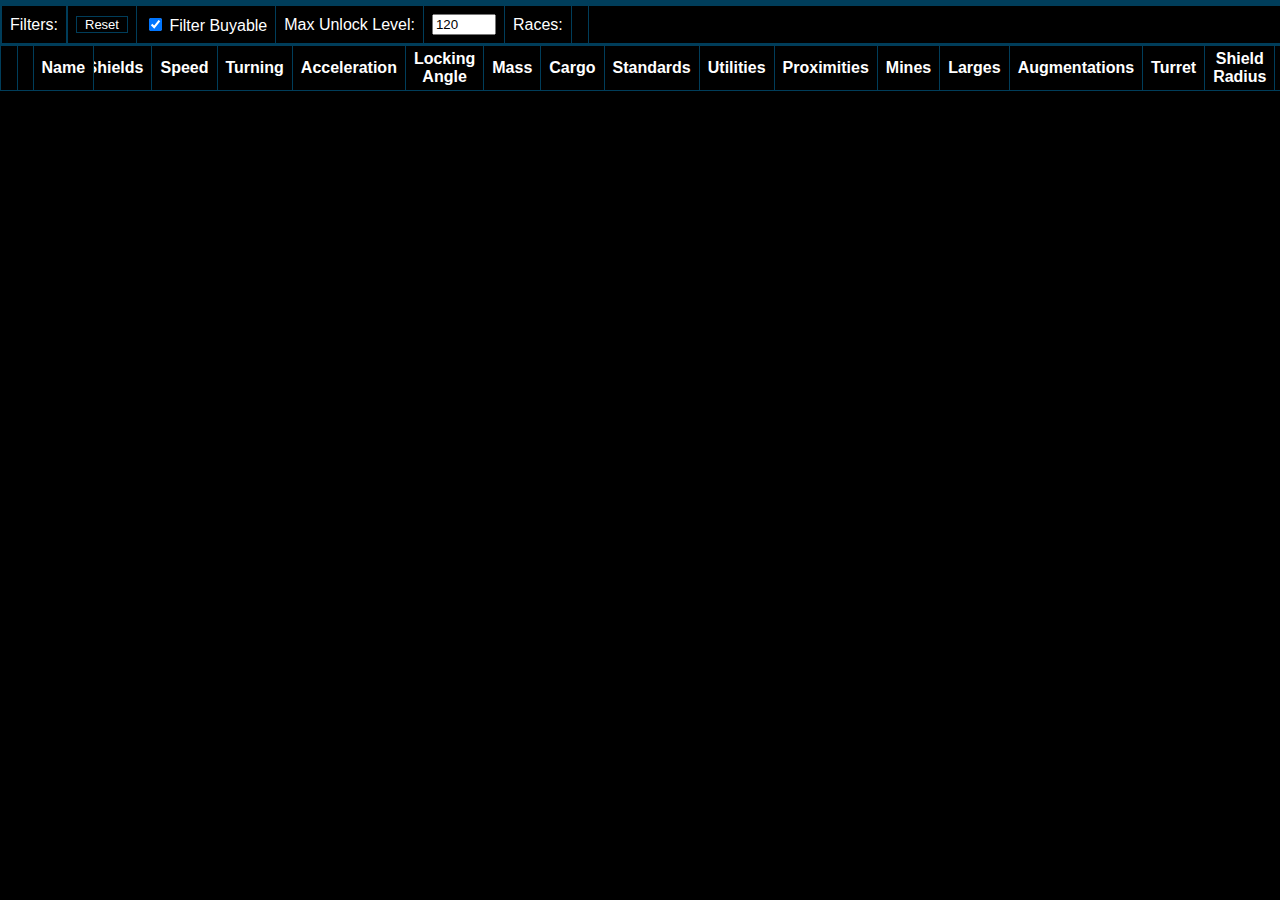
==== index.html @ e5f1822d "Rename Index.html to index.html" ====
<!DOCTYPE html>
<html>
<head>
   <!--
      Filename: Shipyard.html
   -->
   <meta charset="utf-8" />
   <title>Shipyard</title>
   <link rel="stylesheet" href="style_sy.css" />
   <link rel="stylesheet" href="style_c.css" />
</head>
    <body>
	
		<nav></nav>
        <header>
            <div>
                Filters:
            </div>
            <div>
                <button onclick="resetConfig();">Reset</button>
            </div>
            <label for="need_buyable">
                <div>
                    <input id="need_buyable"  type="checkbox" checked></input> Filter Buyable
                </div>
            </label>
            <label for="max_level">Max Unlock Level:</label>
            <div>
                <input id="max_level" type="number" min="0" max="120" value = 120></input>
            </div>
            <div>
                Races:
            </div>
            <div class="races-container">
                <!--Populated with buttons by code-->
            </div>
        </header>
        <table id = "main" class = "table">
            <thead>
                <tr>
                    <th data-key="#icon"></th>
                    <th class=sorter data-key="name">Name</th>
                    <th class=sorter data-key="maxShield">Shields</th>
                    <th class=sorter data-key="maxSpeed">Speed</th>
                    <th class=sorter data-key="turning">Turning</th>
                    <th class=sorter data-key="accel">Acceleration</th>
                    <th class=sorter data-key="lockingAngle">Locking Angle</th>
                    <th class=sorter data-key="mass">Mass</th>
                    <th class=sorter data-key="cargoAmount">Cargo</th>
                    <th class=sorter data-key="standardSecondary">Standards</th>
                    <th class=sorter data-key="utilitySecondary">Utilities</th>
                    <th class=sorter data-key="proximitySecondary">Proximities</th>
                    <th class=sorter data-key="mineSecondary">Mines</th>
                    <th class=sorter data-key="largeSecondary">Larges</th>
                    <th class=sorter data-key="augmentations">Augmentations</th>
                    <th class=sorter data-key="turretSlot">Turret</th>
                    <th class=sorter data-key="shieldSize">Shield Radius</th>
                    <th class=sorter data-key="unlockLevel">Level</th>
                    <th class=sorter data-key="race">Race</th>
                    <th class=sorter data-key="buyable">Buyable</th>
                    <th class=sorter data-key="price" data-key-secondary="lifePrice">Price/Life</th>
                    <th data-key="description" data-scroll="1">Description</th>
                </tr>
            </thead>
            <tbody>
            </tbody>
        </table>
        <script src="https://ajax.aspnetcdn.com/ajax/jQuery/jquery-3.4.1.min.js"></script>
        <script src="smallConstants.min.js"></script>
        <script src="common.js"></script>
        <script src="setupShipyard.js"></script>
        
    </body>

</html>
---- style_sy.css ----
#main td{
  cursor: pointer;
}
#main td:first-child{
   text-align:center;
   padding:1px;
     
}

#main tr:hover td{
   
  border: 1px solid #008cc4;
  position:relative;
}
#main tr:hover td::before{
  content:"";
  width:100%;
  position:absolute;
  left:0;
  top:-1px;
  border: 1px solid #008cc4;
  border-bottom: none;
  z-index: 1;
}

#main th.sorter:hover{

  z-index: 12;
}


#main td:nth-child(1),#main th:nth-child(1){
  position: -webkit-sticky !important;
  position: sticky !important;
  left:0px;
  background-clip: padding-box;
}
#main td:nth-child(2),#main th:nth-child(2){
  position: -webkit-sticky !important;
  position: sticky !important;
  left:33px;
  background-clip: padding-box;
}
//Set the z indexs of the rows and header so that the header is always on top.{}
#main td:nth-child(1),#main td:nth-child(2){
  z-index:0;
}
#main tr:hover td:nth-child(1),#main tr:hover td:nth-child(2){
  z-index:1;
}
#main th:nth-child(1),#main th:nth-child(2){
  z-index:10;
}
#main th{
 z-index:9;
}

// Some css shenanigans to make the border between cells actually show up.{}
#main td:nth-child(1):after,#main td:nth-child(2):after{
    content:'';
    position:absolute;
    right: 0px;
    bottom: 0px;
    height: 100%;
    width: 100%;
    outline:  1px solid #003d5a;
    z-index: -1;
    background-color:black;
}

#main tr:hover td:nth-child(1):after,#main tr:hover td:nth-child(2):after{
    content:'';
    position:absolute;
    right: 0px;
    bottom: 0px;
    height: 100%;
    width: 100%;
    outline:  1px solid #008cc4;
    z-index: -1;
    background-color:black;
}
---- style_c.css ----
html{
  font-family: Arial,Helvetica Neue,Helvetica,sans-serif; 
}
.square {

    position: relative;
    padding-top: 100%;
}
.square>*{

    position: absolute;
    top:0;
    left:0;

}
header, nav{
  display:flex;
  align-items:stretch;
  border-top: 2px solid #003d5a;
 
  border-bottom: 2px solid #003d5a;
  width: 100%;
}
header>*,nav>* {
  display: flex;
  justify-content: center;
  align-content: center;
  flex-direction: column;
  border-left: 1px solid #003d5a;
  padding: 0.5em;
  text-align: center;
}
header>*:last-child,nav>*:last-child {
  
  border-right: 1px solid #003d5a;
}
header>*:first-child {
  
  border-left: 2px solid #003d5a;
  border-right: 1px solid #003d5a;
}
header .checkbox input{
  margin: 2px 3px 2px 3px;
  height: 100%;
}
html{
  padding: 0px;
  width: 100%;
}
body{
  margin: 0px;
  
  display: table;
  color:white;
  background-color:black;
  /*! display: block; */
  width: auto;
}
.scroll-cell{
    line-height:1.2em;
    max-height: 2.4em;
    width: 100ch;
    overflow: auto;
    
    text-align:left;
}
button, a{
 
  color:white;
  background-color:black;
  border: 1px solid #003d5a;
  cursor: pointer;
  font-family: Arial, Helvetica, sans-serif;
  font-size: 13px;
  text-decoration:none;
  padding:0px 8px;
}
button:disabled ,a[disabled]{
 
  color:white;
  background-color:black;
  border: 1px solid #001b29;
  cursor: default;
  pointer-events: none;
}
button:disabled:hover, a:disabled:hover{
 
  border: 1px solid #001b29;
}
button:hover, a:hover{
  border: 1px solid #008cc4;
}
.table td{
  text-align:center;
  padding:0.25em 0.5em;
}
.table,.table th,.table td {
  border: 1px solid #003d5a;
}
.table {
  border-collapse:collapse;
}
//Stick the table header and first two rows to the top and left side of the parent container so that it is always visible while scrolling {}
.table thead th{
  top: 0;
  position: -webkit-sticky;
  position: sticky;
  background-clip: padding-box;
  padding:0.25em 0.5em;
  z-index:0;
}
// Some css shenanigans to make the border between cells actually show up.{}
.table th:after{
    content:'';
    position:absolute;
    right: 0px;
    bottom: 0px;
    height: 100%;
    width: 100%;
    outline:  1px solid #003d5a;
    z-index: -1;
    background-color:black;
}
.races-container, .skills-container{
  flex-direction:column;
  flex-wrap: wrap;
  
  display: inline-grid;
  margin: 0;
}
.races-container>*,.skills-container>*{
    
  display: flex;
  align-content: center;
  align-items:center;
  flex-direction: row;
  margin:0px 5px;
}
.skills-container>*{
    
  display: flex;
  align-content: center;
  align-items:center;
  flex-direction: row;
  justify-content: space-between;
}

.skills-container input{
  width:5em;
  
}


.races-container *:nth-child(2n),.skills-container *:nth-child(2n){
  grid-row: 2;
}

.races-container *:nth-child(2n+1),.skills-container *:nth-child(2n+1){
  grid-row: 1;
}
.table th.sorter{
  cursor: pointer;
}
.table th.sorter:hover::before{
  content:"";
  width:100%;
  height: 100%;
  position:absolute;
  left:0;
  top:0px;
  outline: 1px solid #008cc4;
}
.table th.sorter:hover{

  z-index: 9;
}
abbr {
    position: relative;
}
body{
  min-width: 100%;
}
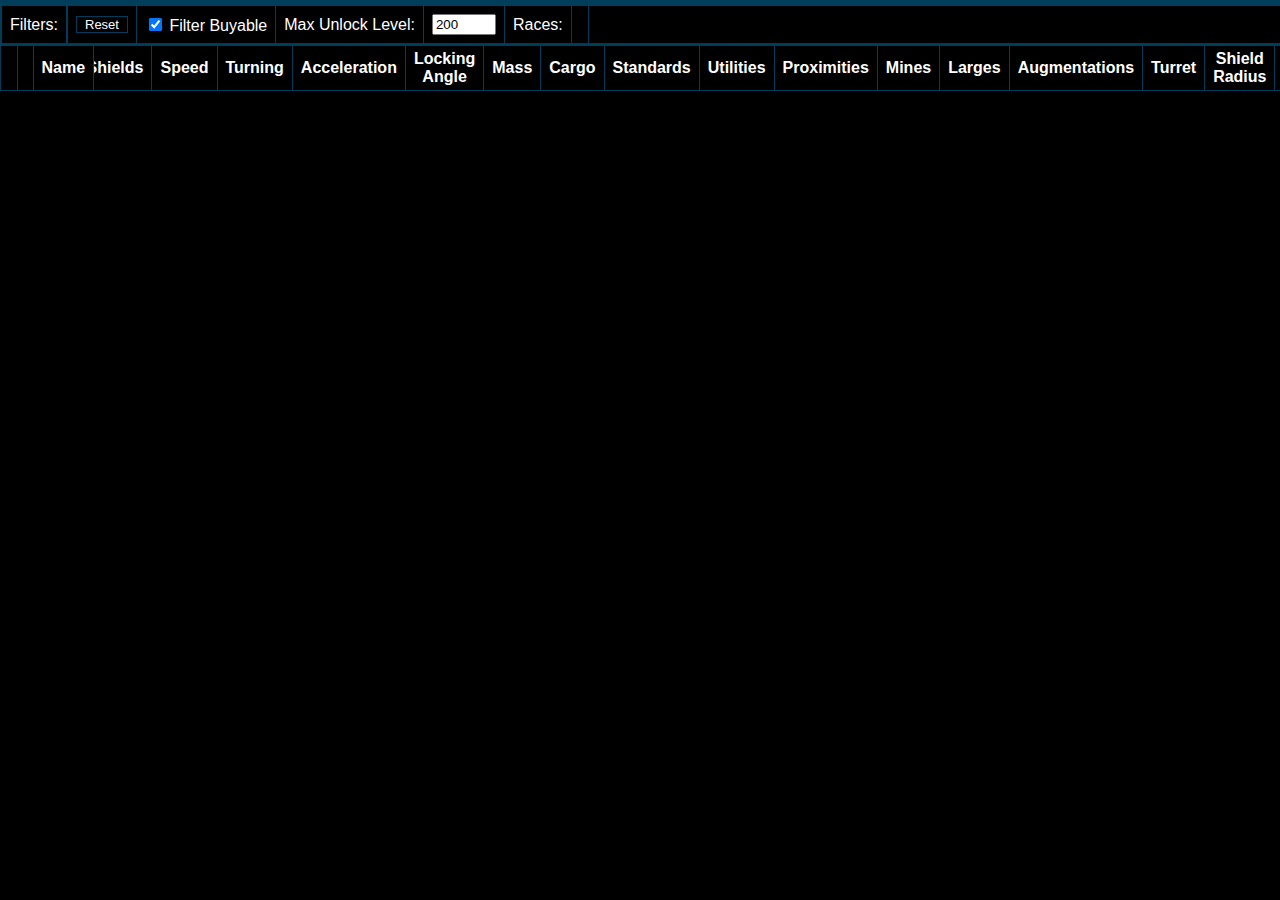
==== commit 95a79b3d: "Added the ability to import ben strings." ====
--- a/index.html
+++ b/index.html
@@ -26,7 +26,7 @@
             </label>
             <label for="max_level">Max Unlock Level:</label>
             <div>
-                <input id="max_level" type="number" min="0" max="120" value = 120></input>
+                <input id="max_level" type="number" min="0" max="200" value = 200></input>
             </div>
             <div>
                 Races:
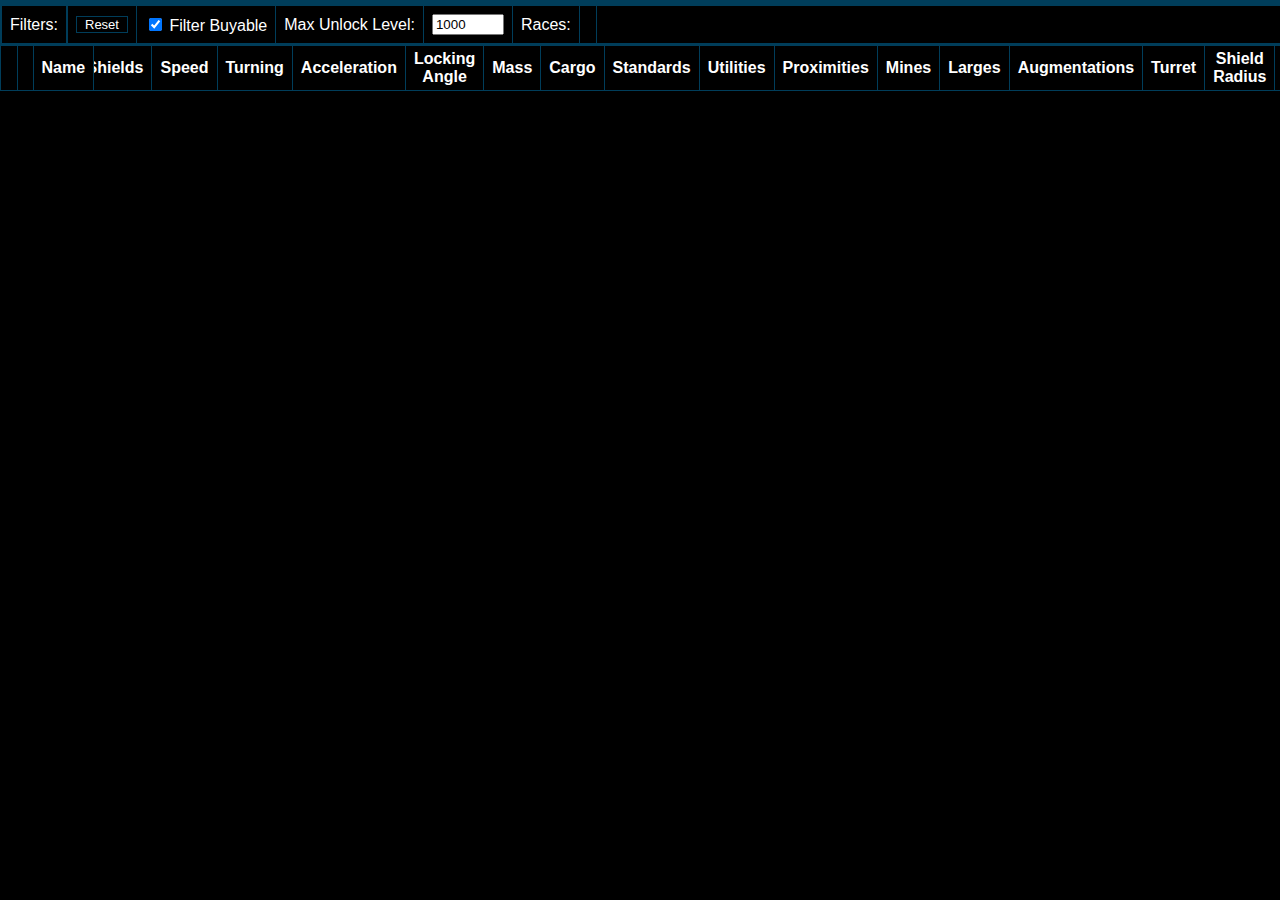
==== commit 235fc9f2: "Added mineral list page, bugfixes, improvements to system viewer" ====
--- a/index.html
+++ b/index.html
@@ -26,7 +26,7 @@
             </label>
             <label for="max_level">Max Unlock Level:</label>
             <div>
-                <input id="max_level" type="number" min="0" max="200" value = 200></input>
+                <input id="max_level" type="number" min="0" max="1000" value = 1000></input>
             </div>
             <div>
                 Races:
